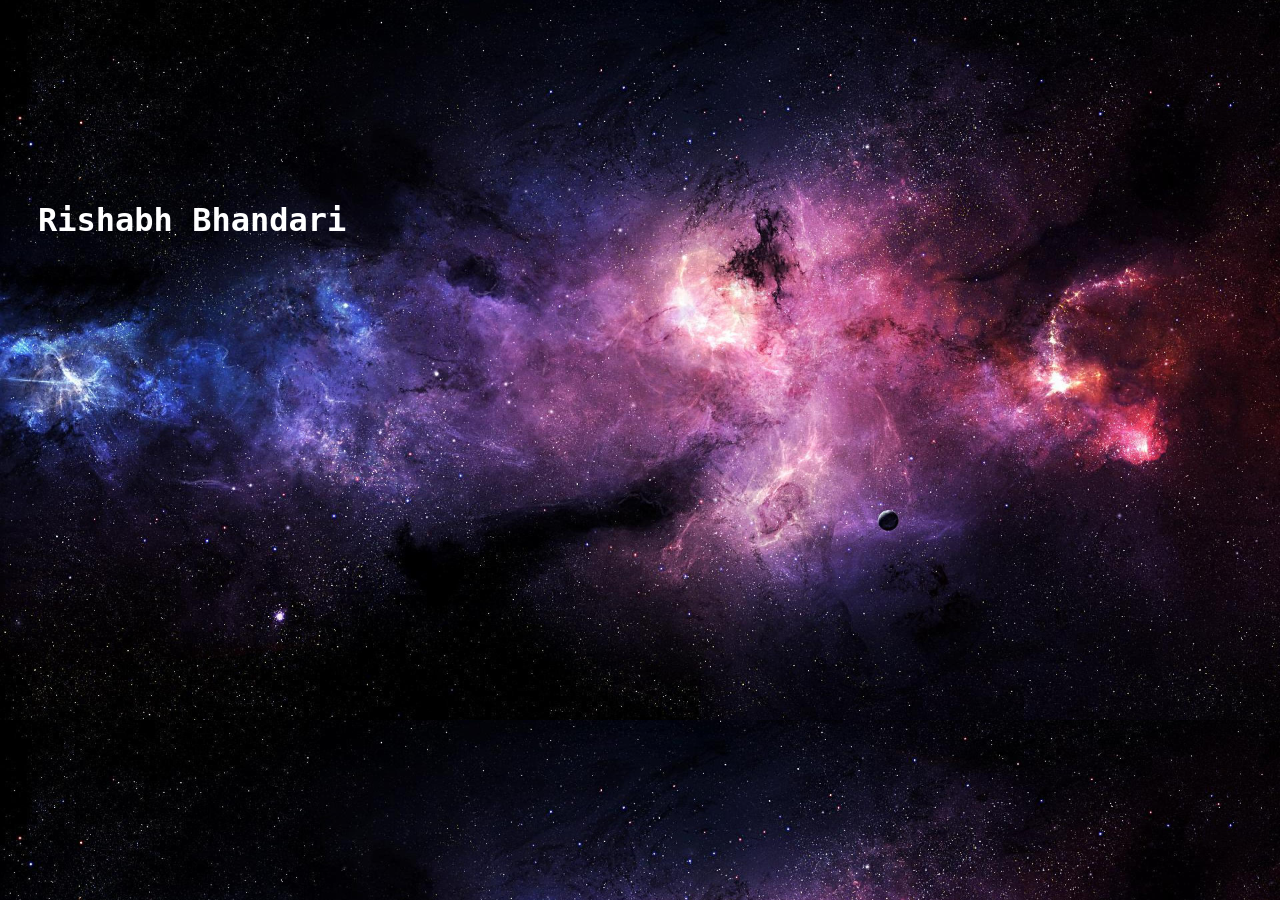
==== index.html @ b8028625 "hi" ====
<!DOCTYPE html>
<html lang="en">

<head>
  <meta charset="UTF-8" />
  <title> Rishabh Bhandari</title>
  <style>
    body {
      background-image: url(space.jpeg);
      -webkit-background-size: cover;
      -moz-background-size: cover;
      -o-background-size: cover;
      background-size: cover;

}
    h1 {
      padding-top: 180px;
      padding-left: 30px;
      color: white;
      font-family: monospace;
      font-size: 24pt;
    }
    h2{
      padding-left: 30px;
      color: white;
      font-family: monospace;
      font-size: 16pt;
    }
  </style>
</head>

<body>

  <h1>Rishabh Bhandari</h1>


</body>
</html>
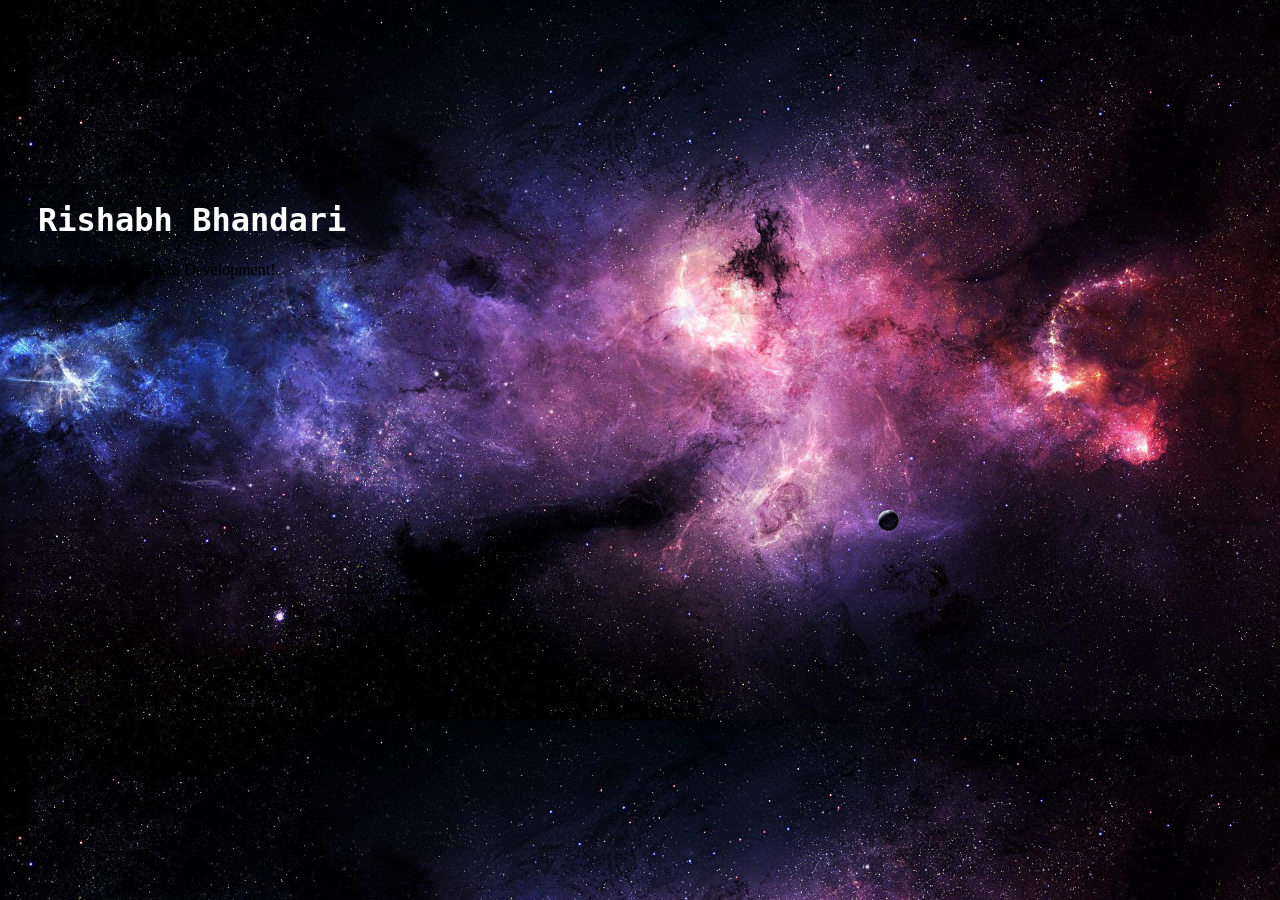
==== commit 67737f4f: "Update index.html" ====
--- a/index.html
+++ b/index.html
@@ -32,6 +32,7 @@
 <body>
 
   <h1>Rishabh Bhandari</h1>
+  <p>I'm studying Java and Web Development!</p>
 
 
 </body>
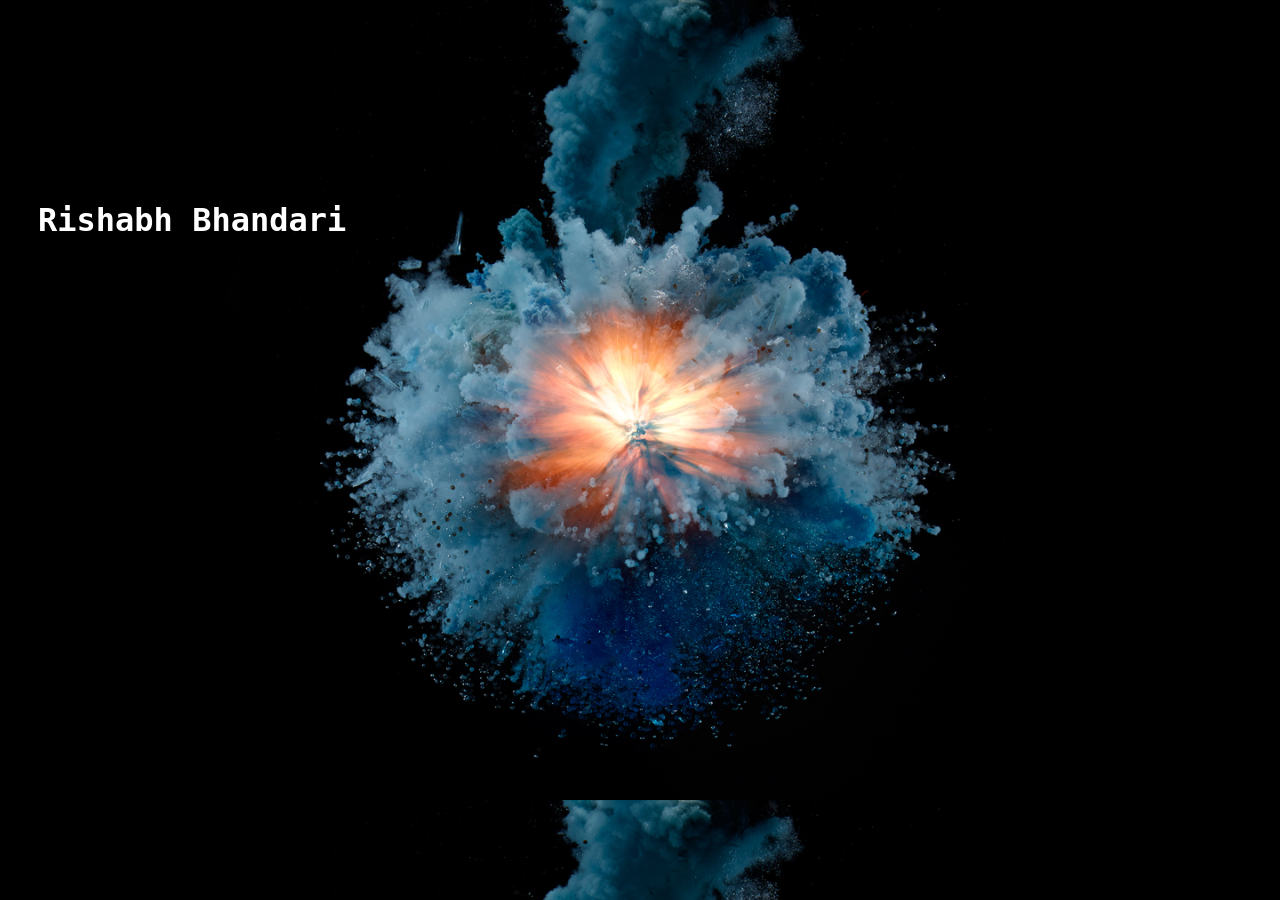
==== commit 5582ccfc: "Update index.html" ====
--- a/index.html
+++ b/index.html
@@ -6,7 +6,7 @@
   <title> Rishabh Bhandari</title>
   <style>
     body {
-      background-image: url(space.jpeg);
+      background-image: url(explosion.jpeg);
       -webkit-background-size: cover;
       -moz-background-size: cover;
       -o-background-size: cover;
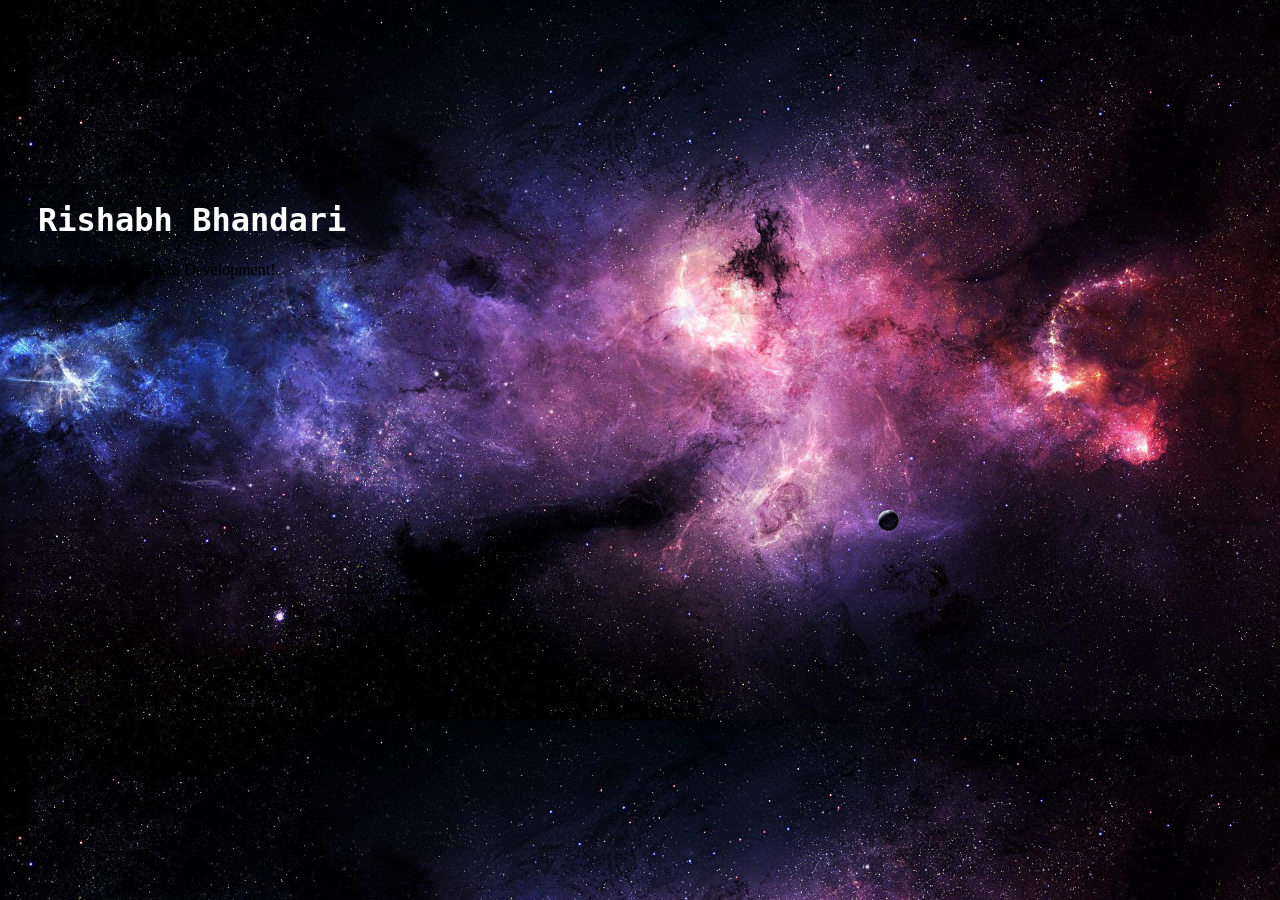
==== commit 4cad8f4b: "space bg" ====
--- a/index.html
+++ b/index.html
@@ -6,7 +6,7 @@
   <title> Rishabh Bhandari</title>
   <style>
     body {
-      background-image: url(explosion.jpeg);
+      background-image: url(space.jpeg);
       -webkit-background-size: cover;
       -moz-background-size: cover;
       -o-background-size: cover;
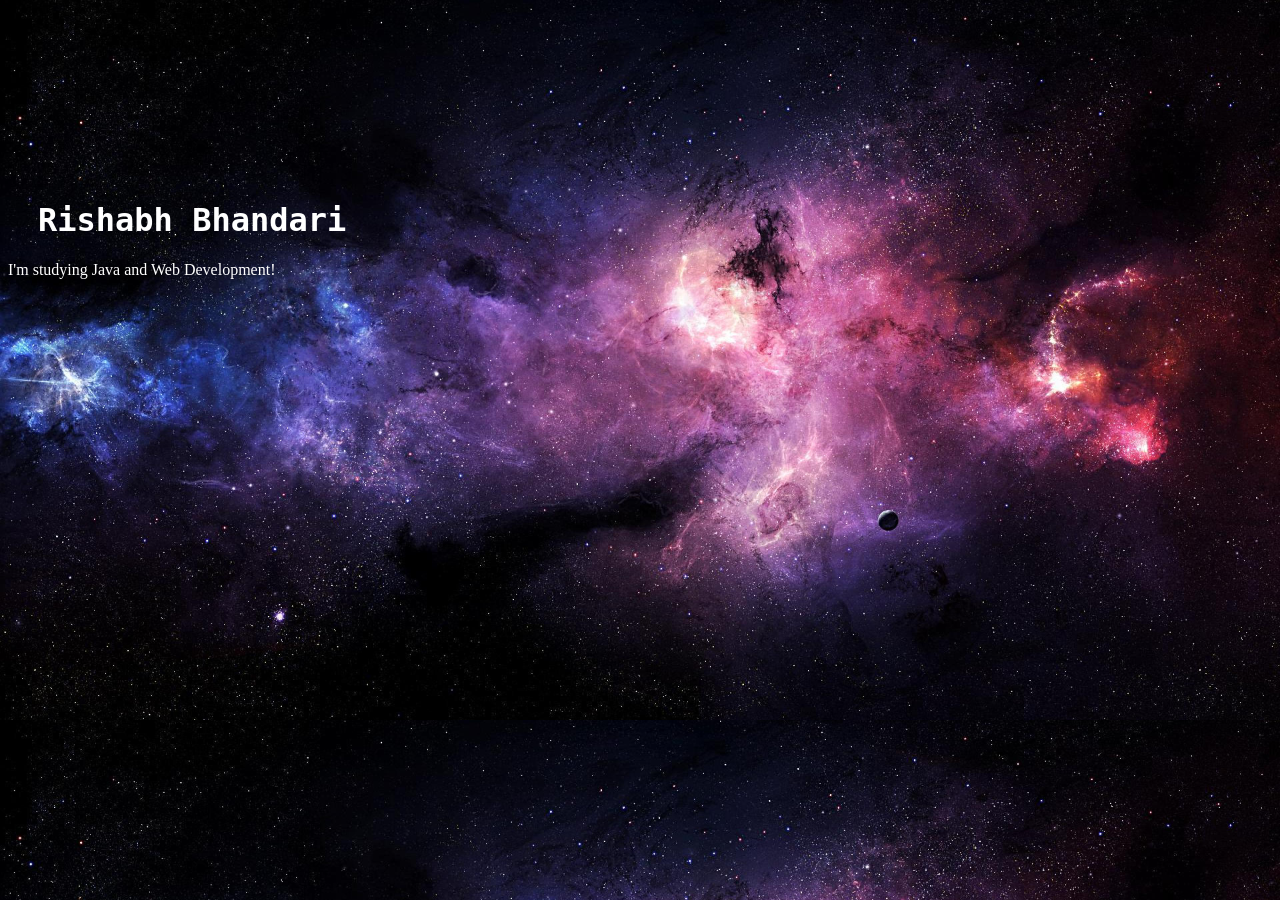
==== commit c1d92e79: "white" ====
--- a/index.html
+++ b/index.html
@@ -11,6 +11,7 @@
       -moz-background-size: cover;
       -o-background-size: cover;
       background-size: cover;
+      color: white;
 
 }
     h1 {
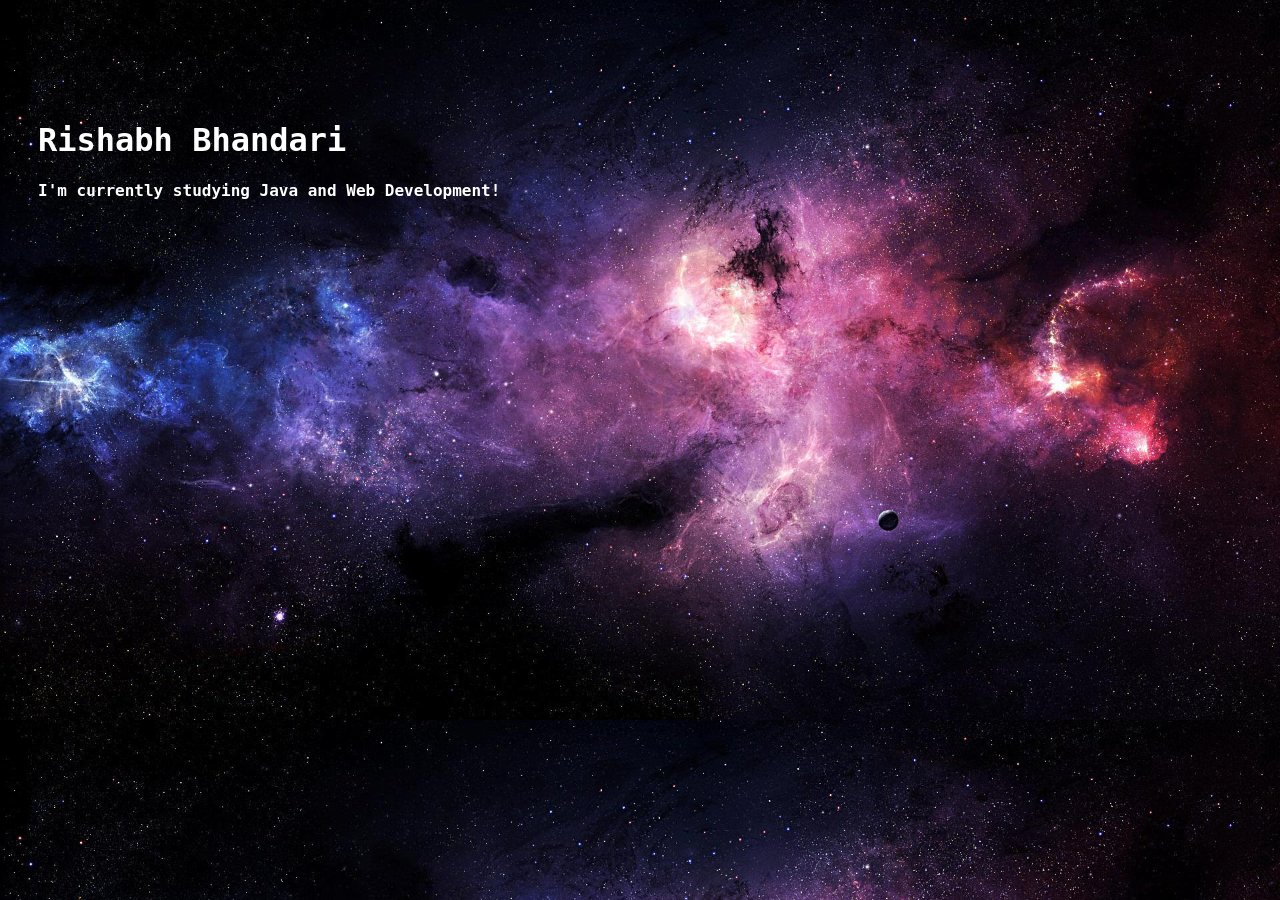
==== commit 37f2a14d: "edits" ====
--- a/index.html
+++ b/index.html
@@ -8,14 +8,9 @@
     body {
       background-image: url(space.jpeg);
       -webkit-background-size: cover;
-      -moz-background-size: cover;
-      -o-background-size: cover;
-      background-size: cover;
-      color: white;
-
 }
     h1 {
-      padding-top: 180px;
+      padding-top: 100px;
       padding-left: 30px;
       color: white;
       font-family: monospace;
@@ -25,15 +20,16 @@
       padding-left: 30px;
       color: white;
       font-family: monospace;
-      font-size: 16pt;
+      font-size: 12pt;
     }
+
   </style>
 </head>
 
 <body>
 
   <h1>Rishabh Bhandari</h1>
-  <p>I'm studying Java and Web Development!</p>
+  <h2>I'm currently studying Java and Web Development!</h2>
 
 
 </body>
